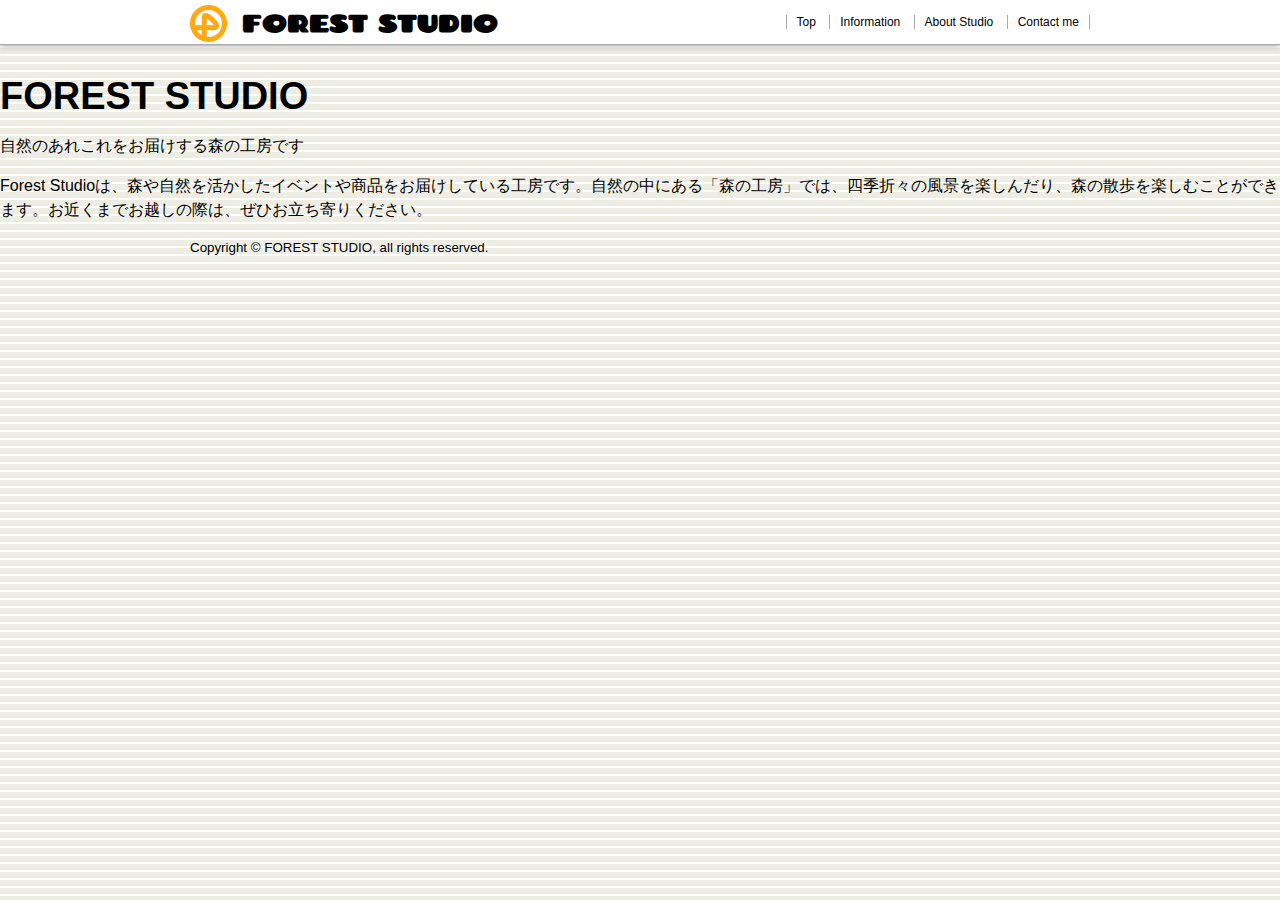
==== CHAPTER5/CHAPTER5/index.html @ 41452f6d "P.238 STEP 5-5" ====
﻿<!DOCTYPE html>
<html lang="ja">

    <head>
        <meta charset="utf-8" />
        <title>FOREST STUDIO</title>
        <link rel="styleSheet" href="style.css" />
    </head>

    <body id="top">
        
        <header>
            <h1>
                <a href="index.html">
                    <img src="logo.png" alt="FOREST STUDIO" />
                    FOREST STUDIO
                </a>
            </h1>
            <nav>
                <ul>
                    <li>
                        <a href="index.html">
                            Top
                        </a>
                    </li>
                    <li>
                        <a href="news.html">
                            Information
                        </a>
                    </li>
                    <li>
                        <a href="about.html">
                            About Studio
                        </a>
                    </li>
                    <li>
                        <a href="contact.html">
                            Contact me
                        </a>
                    </li>
                </ul>
            </nav>
        </header>

        <section>
            <h1>
                FOREST STUDIO
            </h1>
            <p>
                自然のあれこれをお届けする森の工房です
            </p>
            <p>
                Forest Studioは、森や自然を活かしたイベントや商品をお届けしている工房です。自然の中にある「森の工房」では、四季折々の風景を楽しんだり、森の散歩を楽しむことができます。お近くまでお越しの際は、ぜひお立ち寄りください。
            </p>
        </section>

        <footer>
            <small>
                Copyright &copy; FOREST STUDIO, all rights reserved.
            </small>
        </footer>

    </body>

</html>
---- CHAPTER5/CHAPTER5/style.css ----
﻿/* import */
@import url(http://fonts.googleapis.com/css?family=Chango);

/* スクロールを常に表示 */
html {
    overflow-y: scroll;
}

/* body */
body {
    font-family: "メイリオ","Hiragino Kaku Gothic Pro",sans-serif;
    background-color: #EDEDE3;
    background-image: url(back.png);
    margin: 0;
}

/* 見出し */
h1 {
    font-size: 38px;
    margin-top: 0;
    margin-bottom: 0;
}

/* 段落 */
p {
    line-height: 1.5;
}

/* ヘッダ */
header {
    background-color: #FFFFFF;
    border-bottom: solid 1px #AAAAAA;
    margin-bottom: 30px;
    -webkit-box-shadow: 0px 1px 7px #AAAAAA;
    -moz-box-shadow: 0px 1px 7px #AAAAAA;
    padding: 5px 5px 5px 5px;
}

/* ヘッダの見出し */
header h1 {
    font-family: "Chango", cursive;
    font-size: 24px;
    width: 900px;
    margin-left: auto;
    margin-right: auto;
}

/* ヘッダ：リンク */
header h1 a {
    text-decoration: none;
    color: #000000;
}

/* ヘッダ：リンク：マウスオーバ */
header h1 a:hover {
    color: #000000;
}

/* ヘッダ画像 */
header h1 img {
    vertical-align: -10px;
    margin-right: 5px;
}

/* コンテンツ */
article {
    background-color: #FFFFFF;
    width: 900px;
    margin-left: auto;
    margin-right: auto;
    /*border:solid 1px #AAAAAA;*/
    border-style: solid;
    border-width: 1px;
    border-color: #AAAAAA;
    padding: 30px 30px 30px 30px;
    -webkit-box-sizing: border-box;
    -moz-box-sizing: border-box;
    margin-bottom: 15px;
    -webkit-box-shadow: 10px 5px 3px #AAAAAA;
    -moz-box-shadow: 10px 5px 3px #AAAAAA;
    border-radius: 10px 5px 10px 10px;
    overflow: hidden;
}

/* フッタ */
footer {
    width: 900px;
    margin-left: auto;
    margin-right: auto;
    clear: both;
}

/* 画像中央配置 */
figure.photo-center {
    text-align: center;
    margin-top: 30px;
    margin-bottom: 30px;
}

/* 画像左配置 */
figure.photo-left {
    margin: 0;
    margin-right: 20px;
    margin-bottom: 20px;
    float: left;
}

figure.photo-left img {
    width: 550px;
}

/* 画像右配置 */
figure.photo-right {
    margin: 0;
    margin-left: 20px;
    margin-bottom: 20px;
    float: right;
}

figure.photo-right img {
    width: 550px;
}

/* ヘッダ２の見出し */
h2 {
    clear: both;
    border-bottom: solid 5px #C39F4A;
    margin-top: 30px;
}

/* リンクの表示 */
a {
    color: #B77D3C;
}

/* リンクの表示：マウスオーバ */
a:hover {
    color: #FF8800;
}

/* リンクの表示：画像 */
a img {
    border: none;
}

/* 関連記事 */
aside {
    border: solid 2px #D6C588;
    border-radius: 5px;
    padding: 10px;
    background-color: #EDEDE3;
    margin-top: 40px;
}

/* 関連記事：ヘッダ */
aside h1 {
    font-family: "Chango", cursive;
    font-size: 18px;
    color: #C39F4A;
    border-bottom: dotted 1px #C39F4A;
}

/* 関連記事：リストマークアップ */
aside ul {
    list-style-image: url(listmark.png);
}

/* 関連維持：リンクの表示 */
aside a {
    color: #000000;
    text-decoration: none;
}

/* ナビゲーション */
nav {
    width: 900px;
    margin-left: auto;
    margin-right: auto;
    text-align: right;
    margin-top: -27px;
    margin-bottom: 10px;
}

/* ナビゲーション：リンクの表示 */
nav a {
    color: #000000;
    text-decoration: none;
}

/* ナビゲーション：リスト */
nav ul {
    list-style-type: none;
    margin-top: 0;
    margin-bottom: 0;
    padding-left: 0;
    font-size: 0;
}

/* ナビゲーション：リスト項目 */
nav li {
    display: inline;
    font-size: 12px;
    border-right: solid 1px #AAAAAA;
    padding-left: 10px;
    padding-right: 10px;
}

/* ナビゲーション：1つ目のリンクの左側に罫線表示 */
nav li:first-child {
    border-left: solid 1px #AAAAAA;
}
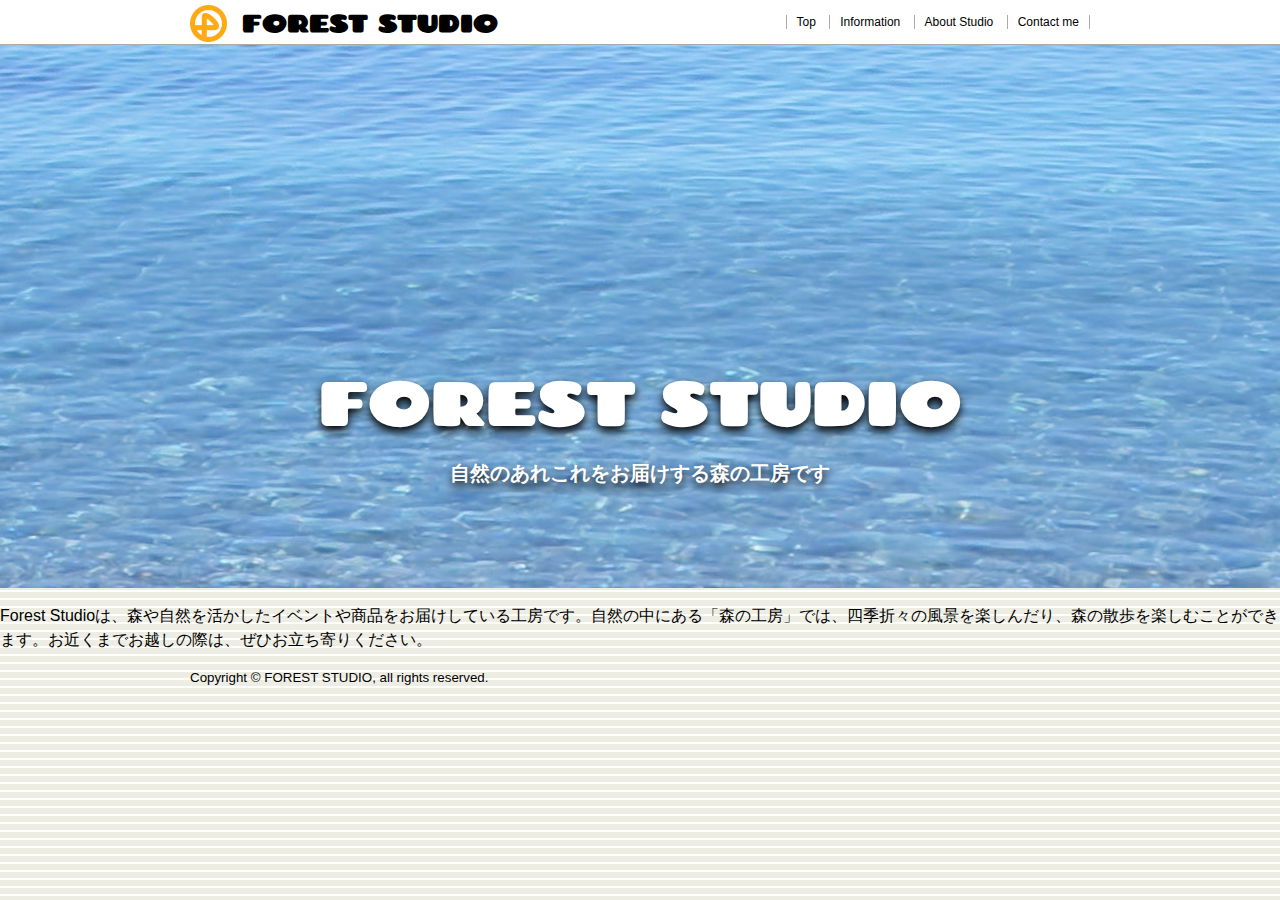
==== commit 66471de8: "P.242 STEP 5-6" ====
--- a/CHAPTER5/CHAPTER5/index.html
+++ b/CHAPTER5/CHAPTER5/index.html
@@ -43,12 +43,14 @@
         </header>
 
         <section>
-            <h1>
-                FOREST STUDIO
-            </h1>
-            <p>
-                自然のあれこれをお届けする森の工房です
-            </p>
+            <div id="photo">
+                <h1>
+                    FOREST STUDIO
+                </h1>
+                <p>
+                    自然のあれこれをお届けする森の工房です
+                </p>
+            </div>
             <p>
                 Forest Studioは、森や自然を活かしたイベントや商品をお届けしている工房です。自然の中にある「森の工房」では、四季折々の風景を楽しんだり、森の散歩を楽しむことができます。お近くまでお越しの際は、ぜひお立ち寄りください。
             </p>
--- a/CHAPTER5/CHAPTER5/style.css
+++ b/CHAPTER5/CHAPTER5/style.css
@@ -208,4 +208,88 @@
 /* ナビゲーション：1つ目のリンクの左側に罫線表示 */
 nav li:first-child {
     border-left: solid 1px #AAAAAA;
-}+}
+
+/* news.html：コンテンツ：画像 */
+#posts article img {
+    float: left;
+    margin-right: 20px;
+}
+
+/* news.html：コンテンツ：ヘッダの見出し */
+#posts article h1 {
+    font-size: 24px;
+}
+
+/* news.html：記事 */
+#posts section {
+    width: 900px;
+    margin-left: auto;
+    margin-right: auto;
+}
+
+/* news.html：ヘッダ */
+#posts header {
+    margin-bottom: 20px;
+}
+
+/* news.html：時間表示 */
+#posts time {
+    font-size: 12px;
+    color: #FFFFFF;
+    background-color: #BDBC8F;
+    border-radius: 10px;
+    padding: 2px 20px 2px 20px;
+}
+
+/* news.html：コンテンツ：リンク */
+#posts article a {
+    color: #000000;
+    text-decoration: none;
+    display: block;
+    overflow: hidden;
+    padding: 20px;
+}
+
+/* news.html：コンテンツ：リンク：マウスオーバ */
+#posts article a:hover {
+    background-color: #FFE792;
+}
+
+/* news.html：コンテンツ */
+#posts article {
+    padding: 0;
+}
+
+/* index.html：ヘッダ */
+#top header {
+    margin-bottom: 0;
+}
+
+/* index.html：画像用 */
+#photo {
+    background-image: url(photo.jpg);
+    background-repeat: no-repeat;
+    background-position: 50% 0;
+    background-color: #3F8AD6;
+    text-align: center;
+    padding-top: 320px;
+    padding-bottom: 80px;
+}
+
+/* index.html：画像用：見出し */
+#photo h1 {
+    color: #FFFFFF;
+    font-size: 60px;
+    font-family: "Chango", cursive;
+    text-shadow: 0 5px 10px #000000;
+}
+
+/* index.html：画像用：段落 */
+#photo p {
+    color: #FFFFFF;
+    font-size: 20px;
+    font-weight: bold;
+    text-shadow: 0 5px 10px #000000;
+}
+
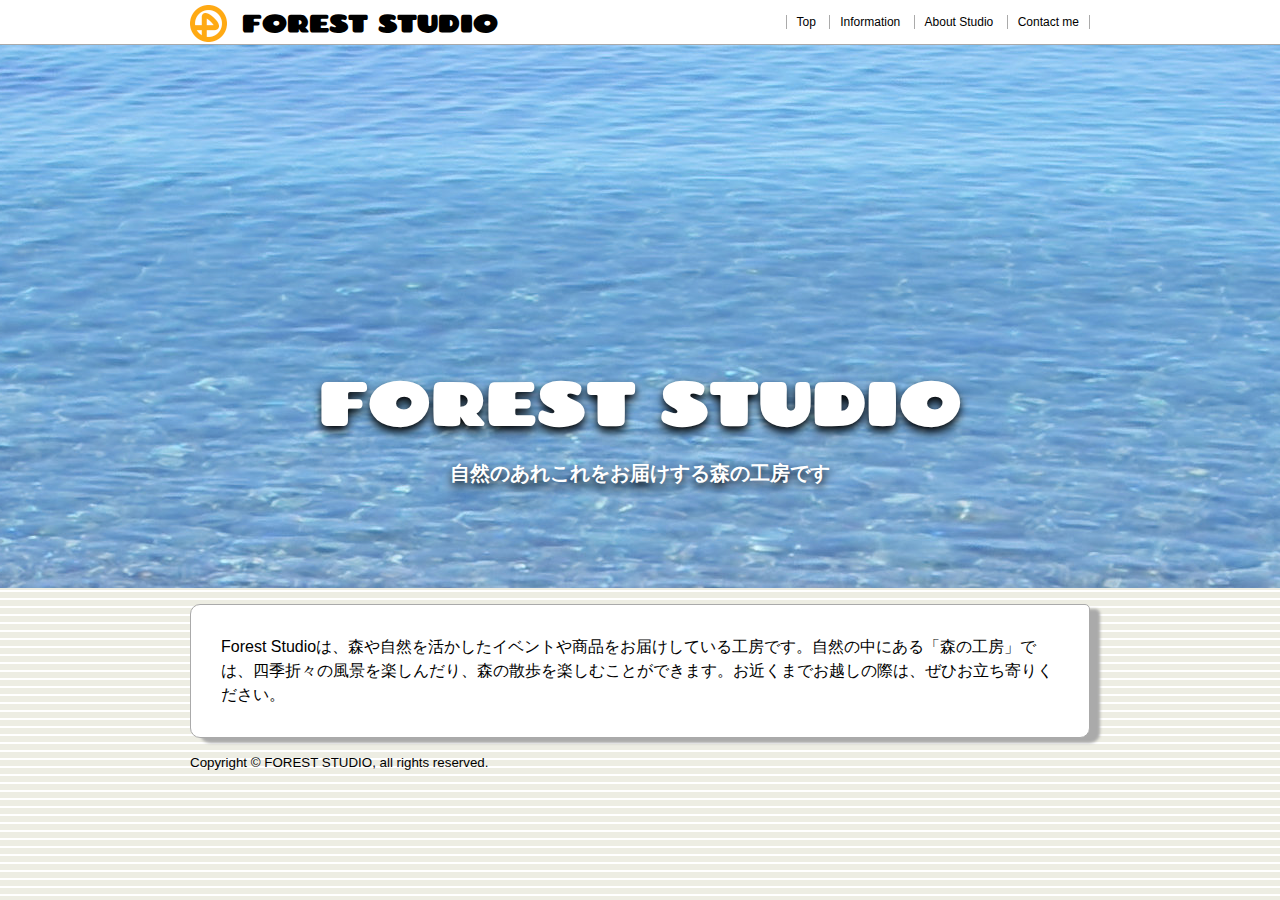
==== commit 352564e3: "P.252 STEP 5-7" ====
--- a/CHAPTER5/CHAPTER5/index.html
+++ b/CHAPTER5/CHAPTER5/index.html
@@ -51,7 +51,7 @@
                     自然のあれこれをお届けする森の工房です
                 </p>
             </div>
-            <p>
+            <p id="message">
                 Forest Studioは、森や自然を活かしたイベントや商品をお届けしている工房です。自然の中にある「森の工房」では、四季折々の風景を楽しんだり、森の散歩を楽しむことができます。お近くまでお越しの際は、ぜひお立ち寄りください。
             </p>
         </section>
--- a/CHAPTER5/CHAPTER5/style.css
+++ b/CHAPTER5/CHAPTER5/style.css
@@ -62,8 +62,8 @@
     margin-right: 5px;
 }
 
-/* コンテンツ */
-article {
+/* コンテンツ、メッセージ */
+article, #message {
     background-color: #FFFFFF;
     width: 900px;
     margin-left: auto;
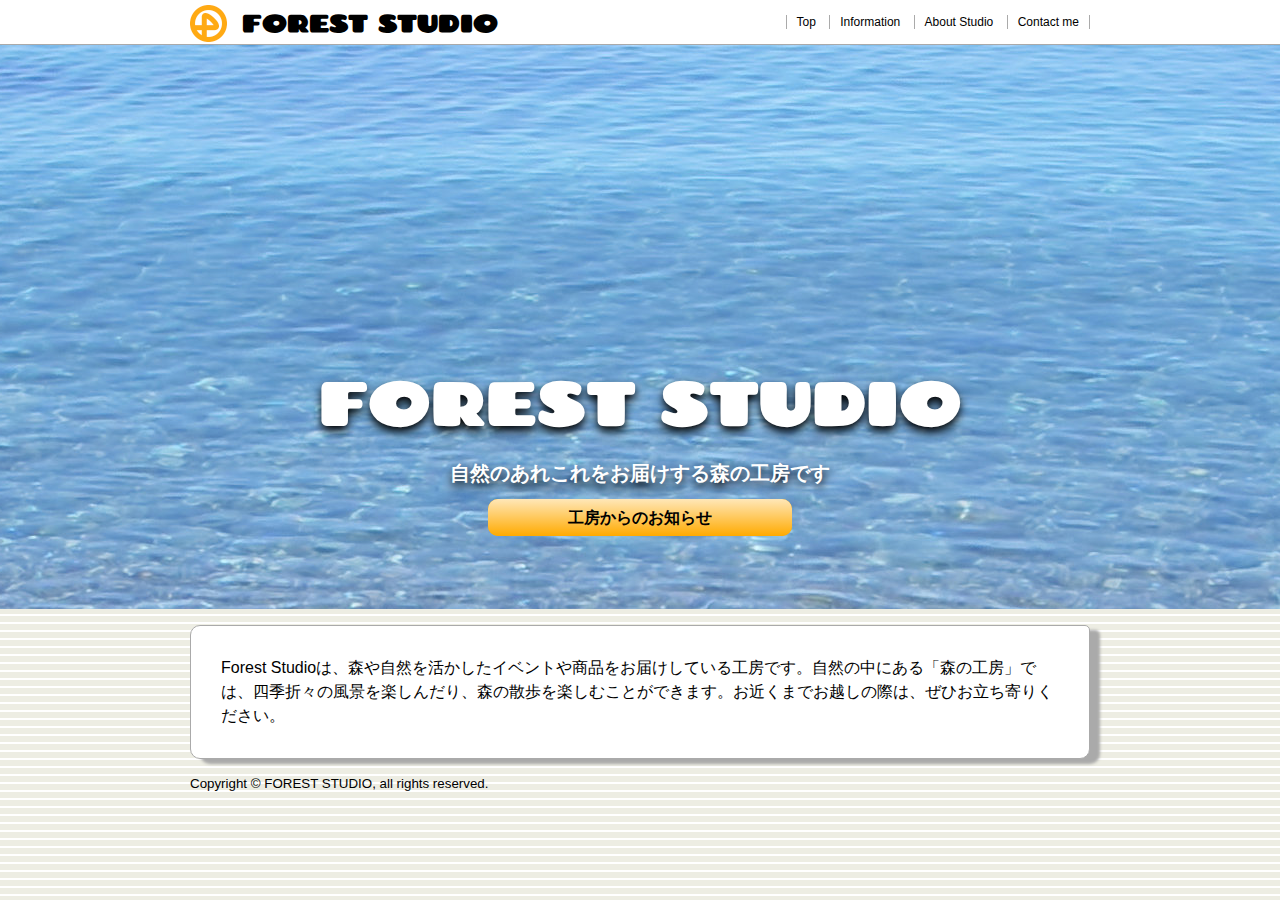
==== commit af893a05: "P.254 STEP 5-8" ====
--- a/CHAPTER5/CHAPTER5/index.html
+++ b/CHAPTER5/CHAPTER5/index.html
@@ -50,6 +50,9 @@
                 <p>
                     自然のあれこれをお届けする森の工房です
                 </p>
+                <a href="news.html">
+                    工房からのお知らせ
+                </a>
             </div>
             <p id="message">
                 Forest Studioは、森や自然を活かしたイベントや商品をお届けしている工房です。自然の中にある「森の工房」では、四季折々の風景を楽しんだり、森の散歩を楽しむことができます。お近くまでお越しの際は、ぜひお立ち寄りください。
--- a/CHAPTER5/CHAPTER5/style.css
+++ b/CHAPTER5/CHAPTER5/style.css
@@ -293,3 +293,15 @@
     text-shadow: 0 5px 10px #000000;
 }
 
+/* index.html：リンク */
+    #photo a {
+        background-color: #FFAA00;
+        background-image: -webkit-gradient( linear, left top, left bottom, from(#FFE7B8), to(#FFAA00) );
+        background-image: -webkit-linear-gradient( top, #FFE7B8 0%, #FFAA00 100% );
+        background-image: linear-gradient( to bottom, #FFE7B8 0%, #FFAA00 100% );
+        padding: 10px 80px;
+        border-radius: 10px;
+        color: #000000;
+        font-weight: bold;
+        text-decoration: none;
+    }